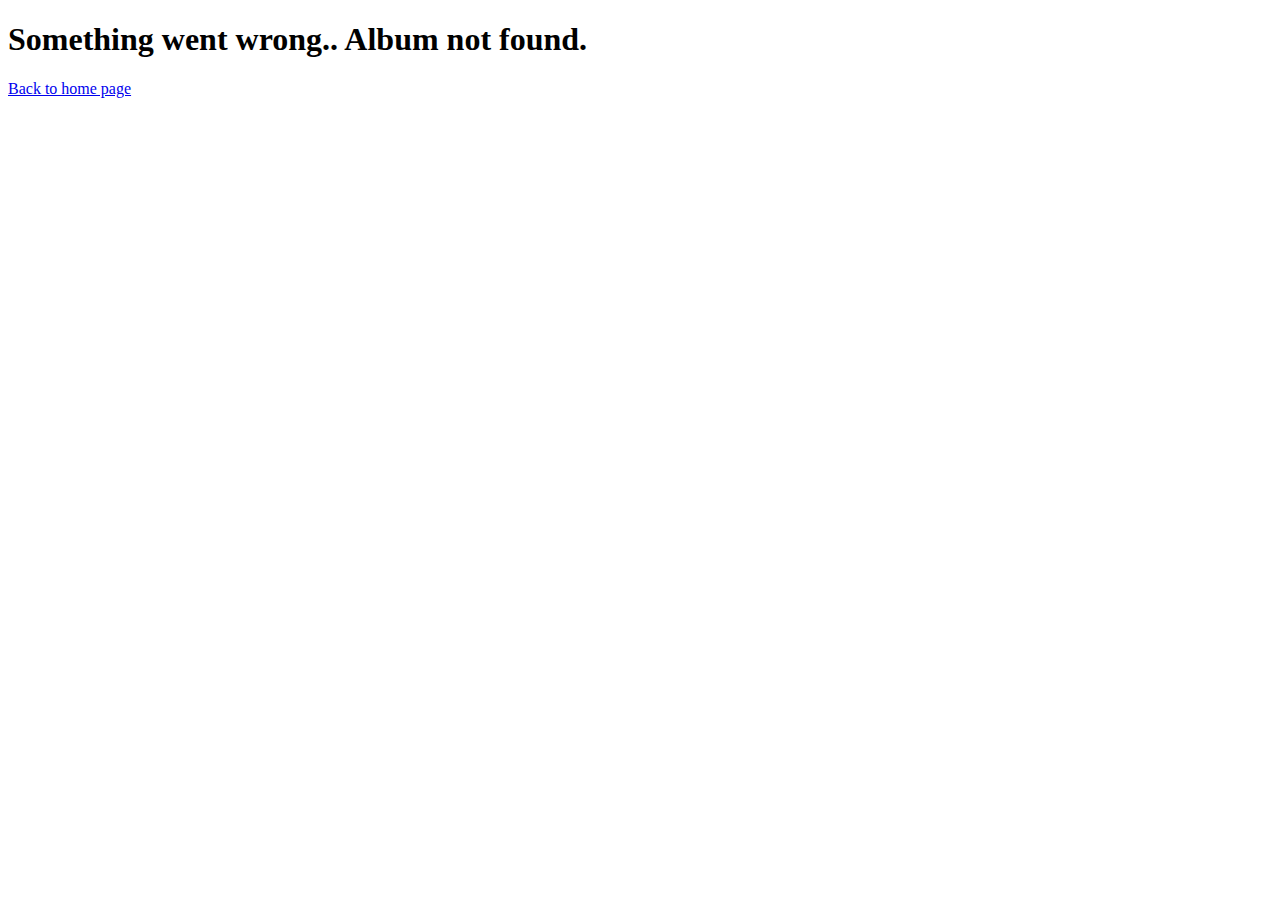
==== album.html @ 81f0e0c9 "New Api Task, changed" ====
<!DOCTYPE html>
<html lang="en">
<head>
    <meta charset="UTF-8">
    <meta http-equiv="X-UA-Compatible" content="IE=edge">
    <meta name="viewport" content="width=device-width, initial-scale=1.0">
    <title>Album Page</title>
</head>
<body>
    
    <div id="album-wrapper"></div>
   

    <script src="album.js"></script>
    
</body>
</html>
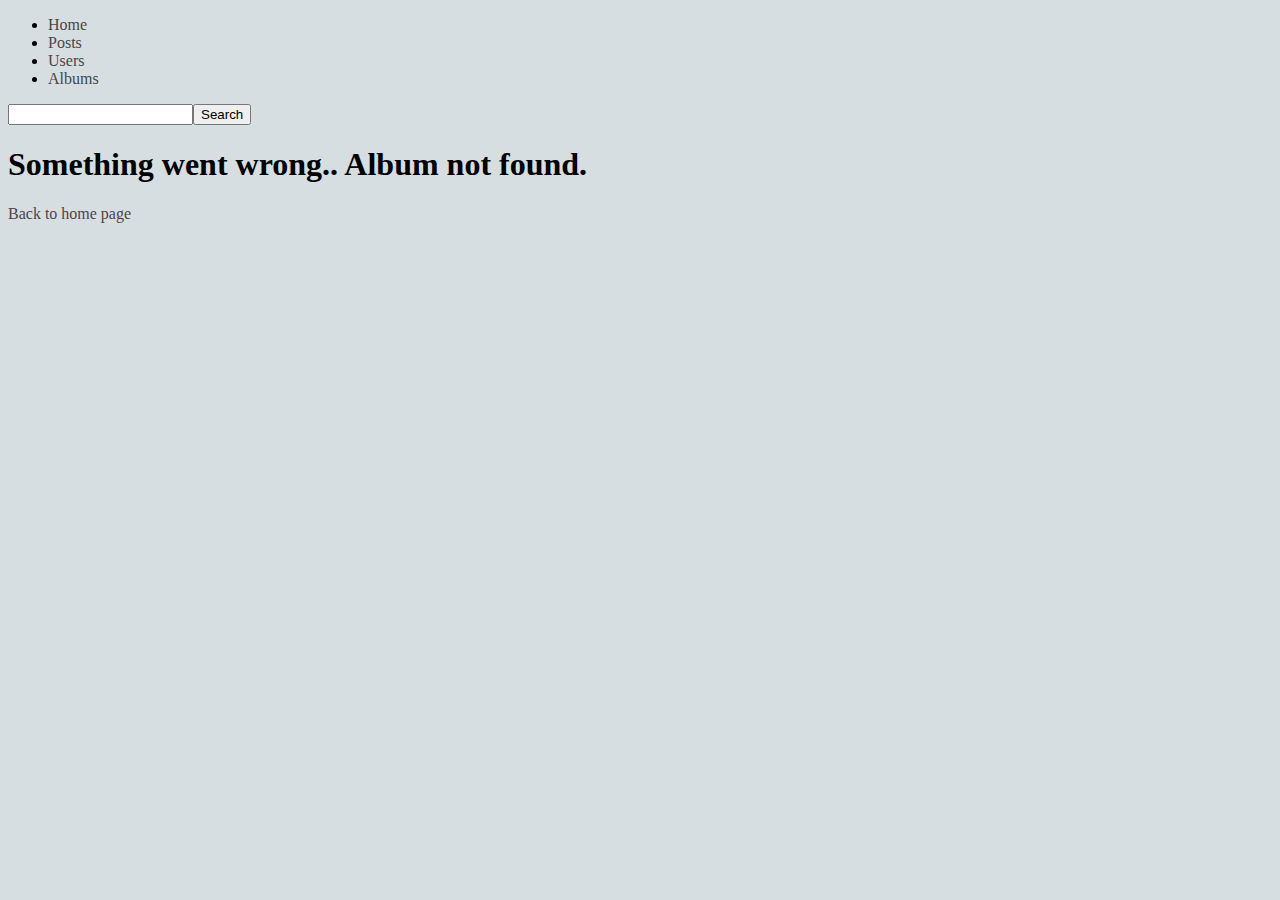
==== commit 2419c0b7: "Pakeitimai" ====
--- a/album.html
+++ b/album.html
@@ -5,13 +5,14 @@
     <meta http-equiv="X-UA-Compatible" content="IE=edge">
     <meta name="viewport" content="width=device-width, initial-scale=1.0">
     <title>Album Page</title>
+    <link rel="stylesheet" href="style.css">
 </head>
 <body>
     
     <div id="album-wrapper"></div>
    
 
-    <script src="album.js"></script>
+    <script type="module" src="album.js"></script>
     
 </body>
 </html>--- a/style.css
+++ b/style.css
@@ -0,0 +1,56 @@
+body{
+    align-items: center;
+    background: #d7dee2;
+    color: black;
+}
+.post-wrapper {
+    border: solid 1px transparent;
+    width: 80%;
+    border-radius: 10px;
+    margin-bottom: 10px;
+    padding-left: 10px;
+    background: rgb(89,112,121);
+    background: linear-gradient(126deg, rgba(89,112,121,1) 0%, rgba(236,239,241,1) 100%);
+
+
+}
+a{  color: rgb(75, 69, 69);
+    text-decoration: none;
+    list-style: none;
+}
+.album-item{
+    border: solid 1px transparent;
+    width: 80%;
+    padding: 10px;
+    border-radius: 10px;
+    margin-bottom: 10px;
+    padding-left: 10px;
+    background: rgb(89,112,121);
+    background: linear-gradient(126deg, rgba(89,112,121,1) 0%, rgba(236,239,241,1) 100%);
+}
+#posts-wrapper{
+    border: solid 1px transparent;
+    border-radius: 10px;
+    margin-bottom: 10px;
+    padding-left: 10px;
+    background: rgb(89,112,121);
+    background: linear-gradient(126deg, rgba(89,112,121,1) 0%, rgba(236,239,241,1) 100%);
+    margin-top: 15px;
+}
+.users-list{
+    margin-bottom: 10px;
+    margin-top: 15px;
+    padding: 15px 25px ;
+}
+#user-info,
+#post-wrapper{
+    border: solid 1px transparent;
+    border-radius: 10px;
+    margin-bottom: 10px;
+    padding-left: 10px;
+    background: rgb(89,112,121);
+    background: linear-gradient(126deg, rgba(89,112,121,1) 0%, rgba(236,239,241,1) 100%);
+    margin-top: 15px;
+}
+
+
